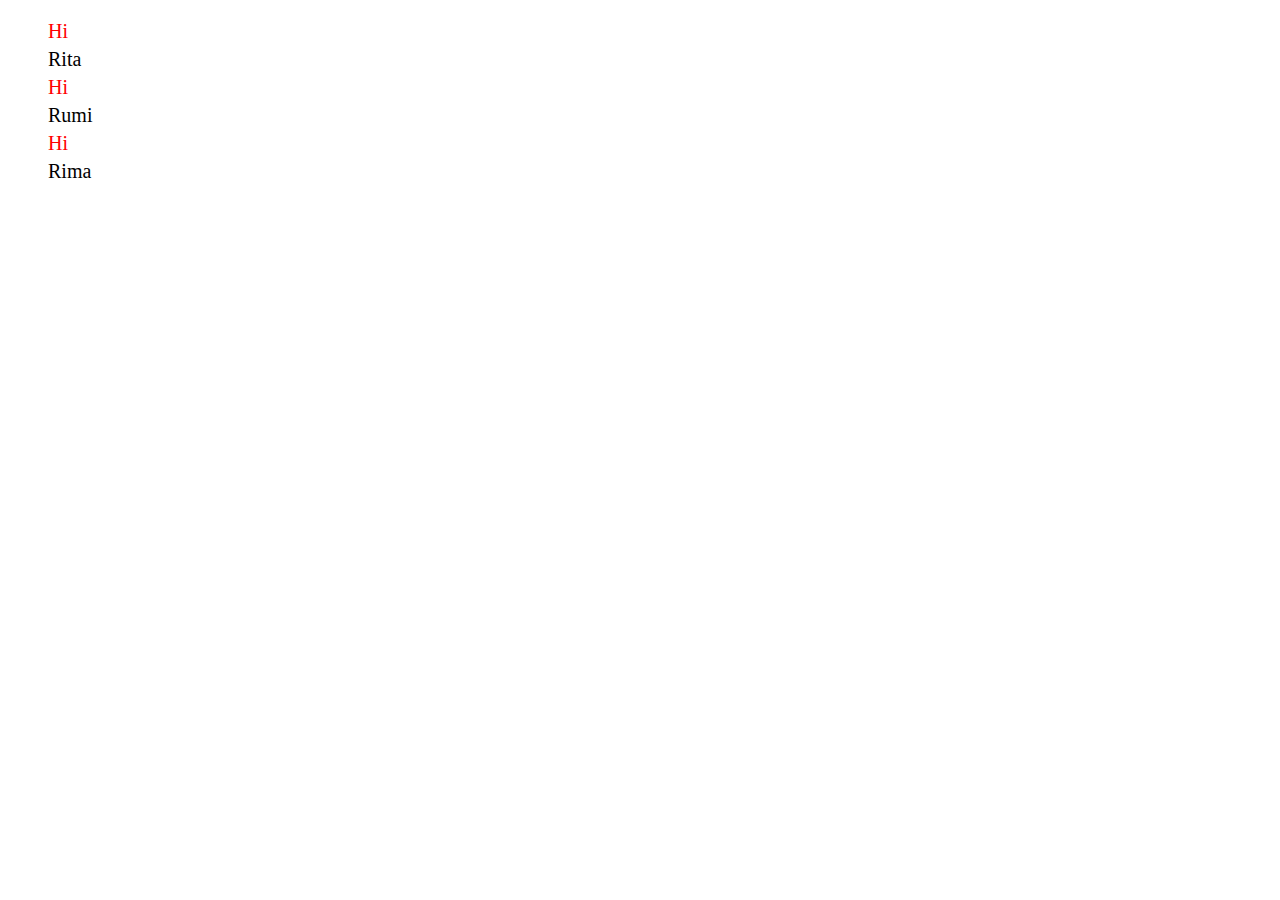
==== Pseudo2/index.html @ 20756790 "Add files via upload" ====
<!DOCTYPE html>
<html lang="en">
  <head>
    <meta charset="UTF-8" />
    <meta name="viewport" content="width=device-width, initial-scale=1.0" />
    <title>Pseudo Item 2</title>
    <style>
      ul,
li {
  list-style: none;
  font-size: 20px;
  padding-bottom: 5px;
}
li:nth-child(odd) {
  color: red;
}

    </style>
  </head>
  <body>
    <ul>
      <li>Hi</li>
      <li>Rita</li>
      <li>Hi</li>
      <li>Rumi</li>
      <li>Hi</li>
      <li>Rima</li>
    </ul>
  </body>
</html>
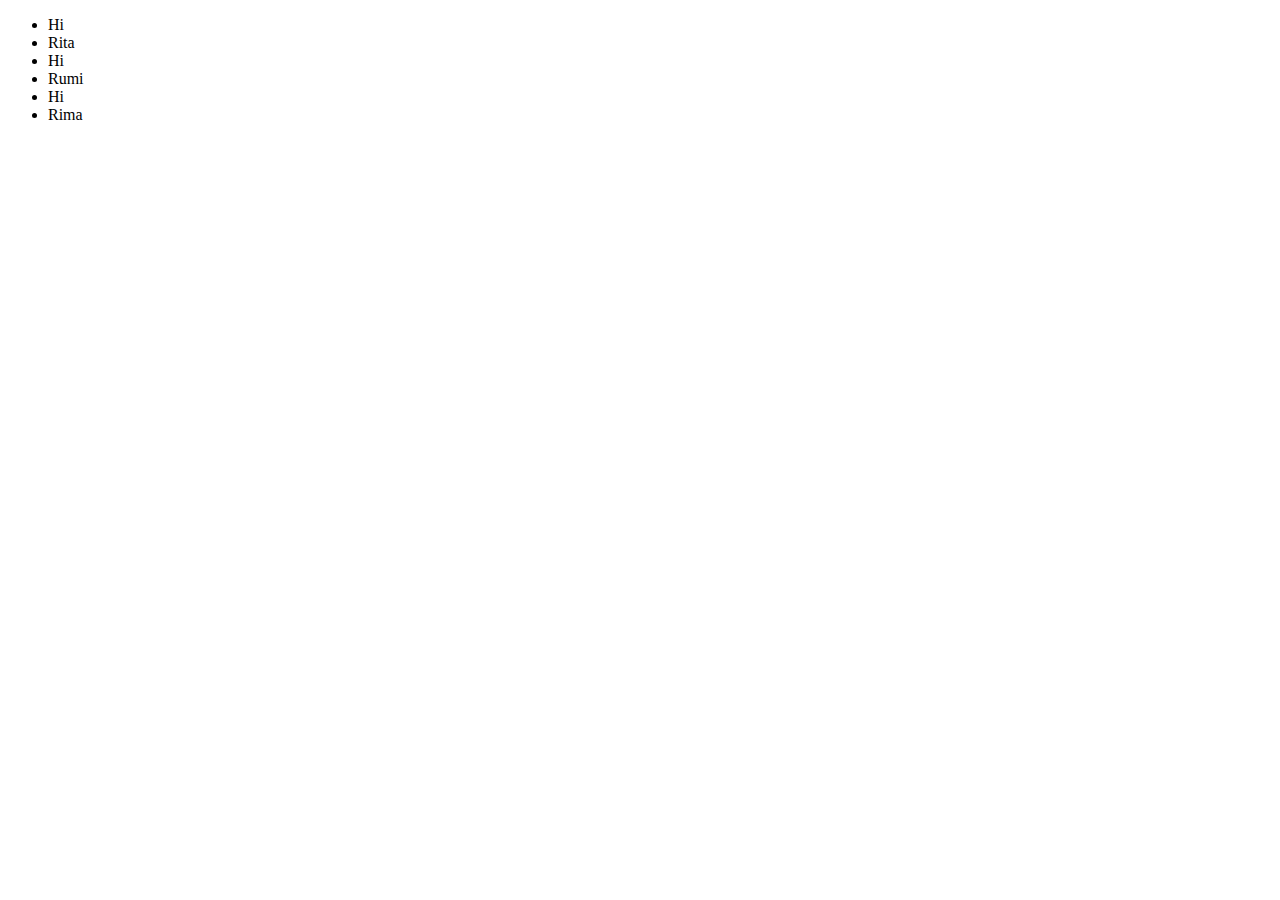
==== commit 1c45bd37: "Update index.html" ====
--- a/Pseudo2/index.html
+++ b/Pseudo2/index.html
@@ -4,18 +4,7 @@
     <meta charset="UTF-8" />
     <meta name="viewport" content="width=device-width, initial-scale=1.0" />
     <title>Pseudo Item 2</title>
-    <style>
-      ul,
-li {
-  list-style: none;
-  font-size: 20px;
-  padding-bottom: 5px;
-}
-li:nth-child(odd) {
-  color: red;
-}
-
-    </style>
+    
   </head>
   <body>
     <ul>
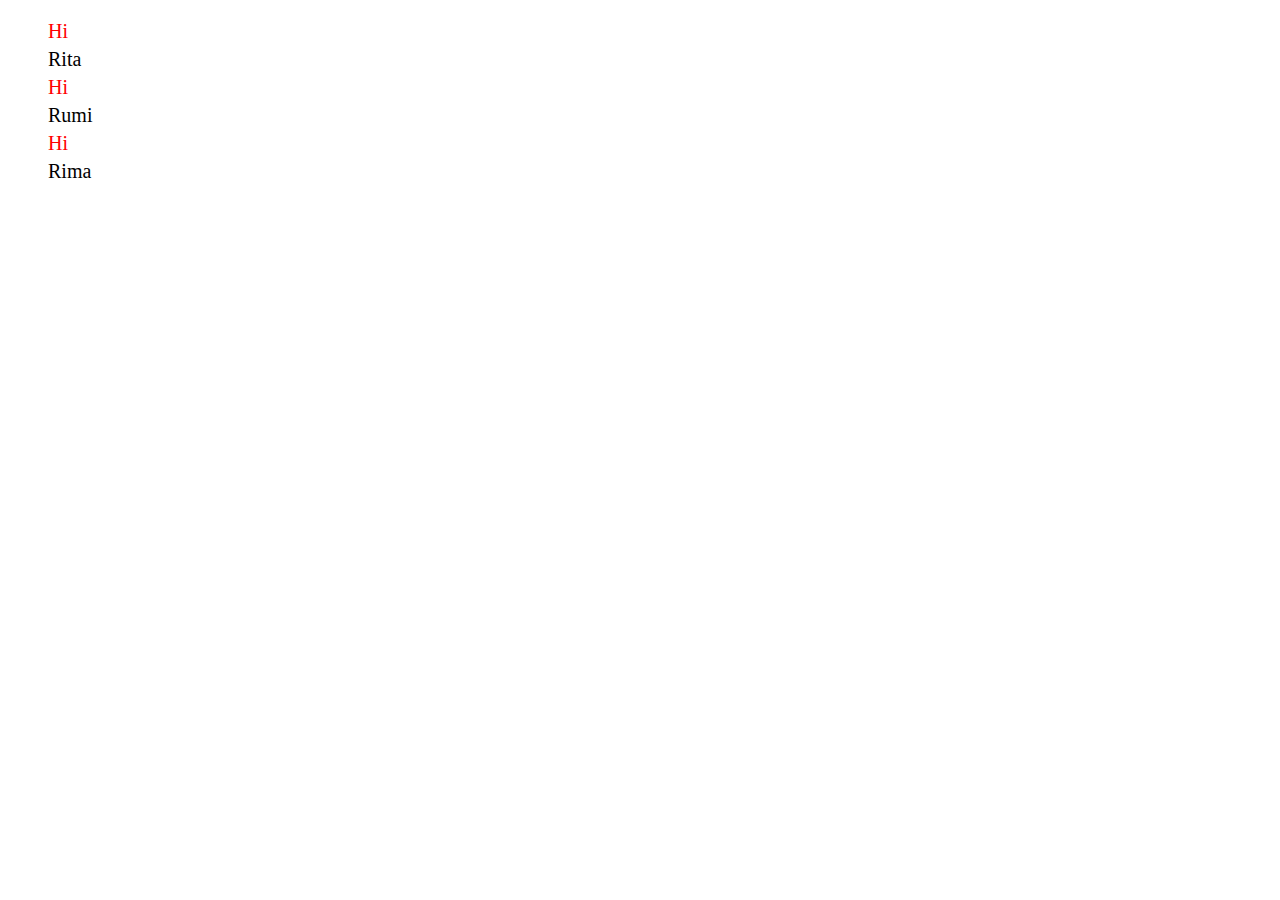
==== commit cb044ad6: "Update index.html" ====
--- a/Pseudo2/index.html
+++ b/Pseudo2/index.html
@@ -4,8 +4,8 @@
     <meta charset="UTF-8" />
     <meta name="viewport" content="width=device-width, initial-scale=1.0" />
     <title>Pseudo Item 2</title>
-    
-  </head>
+    <link rel="stylesheet" href="style.css" />
+    </head>
   <body>
     <ul>
       <li>Hi</li>
--- a/Pseudo2/style.css
+++ b/Pseudo2/style.css
@@ -0,0 +1,9 @@
+ul,
+li {
+  list-style: none;
+  font-size: 20px;
+  padding-bottom: 5px;
+}
+li:nth-child(odd) {
+  color: red;
+}
